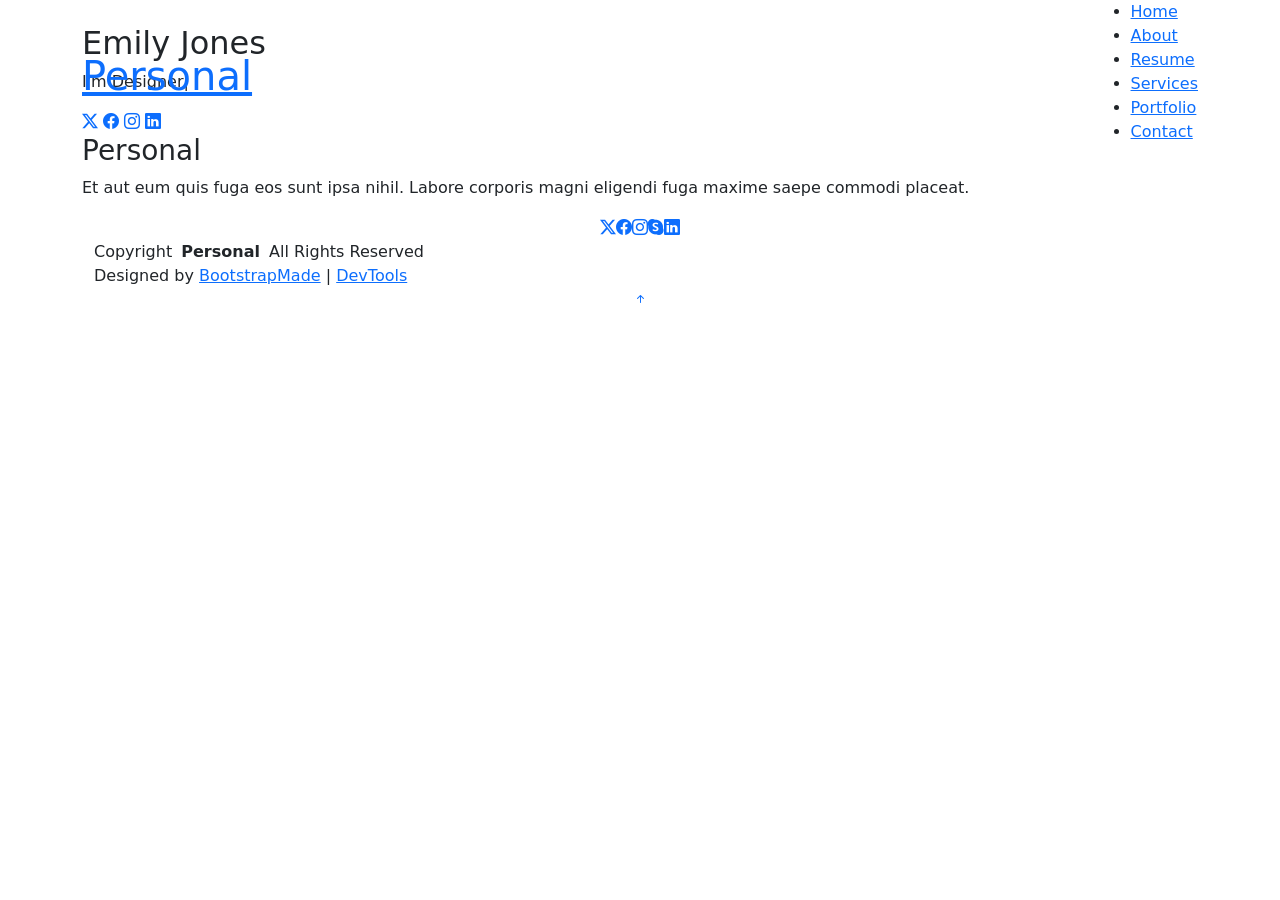
==== index.html @ 1241b0ed "." ====
<!DOCTYPE html>
<html lang="en">

<head>
  <meta charset="utf-8">
  <meta content="width=device-width, initial-scale=1.0" name="viewport">
  <title>Index - Personal Bootstrap Template</title>
  <meta name="description" content="">
  <meta name="keywords" content="">

  <!-- Favicons -->
  <link href="assets/img/favicon.png" rel="icon">
  <link href="assets/img/apple-touch-icon.png" rel="apple-touch-icon">

  <!-- Fonts -->
  <link href="https://fonts.googleapis.com" rel="preconnect">
  <link href="https://fonts.gstatic.com" rel="preconnect" crossorigin>
  <link href="https://fonts.googleapis.com/css2?family=Roboto:ital,wght@0,100;0,300;0,400;0,500;0,700;0,900;1,100;1,300;1,400;1,500;1,700;1,900&family=Poppins:ital,wght@0,100;0,200;0,300;0,400;0,500;0,600;0,700;0,800;0,900;1,100;1,200;1,300;1,400;1,500;1,600;1,700;1,800;1,900&family=Raleway:ital,wght@0,100;0,200;0,300;0,400;0,500;0,600;0,700;0,800;0,900;1,100;1,200;1,300;1,400;1,500;1,600;1,700;1,800;1,900&display=swap" rel="stylesheet">

  <!-- Vendor CSS Files -->
  <link href="assets/vendor/bootstrap/css/bootstrap.min.css" rel="stylesheet">
  <link href="assets/vendor/bootstrap-icons/bootstrap-icons.css" rel="stylesheet">
  <link href="assets/vendor/aos/aos.css" rel="stylesheet">
  <link href="assets/vendor/swiper/swiper-bundle.min.css" rel="stylesheet">
  <link href="assets/vendor/glightbox/css/glightbox.min.css" rel="stylesheet">

  <!-- Main CSS File -->
  <link href="assets/css/main.css" rel="stylesheet">

  <!-- =======================================================
  * Template Name: Personal
  * Template URL: https://bootstrapmade.com/personal-free-resume-bootstrap-template/
  * Updated: Mar 05 2025 with Bootstrap v5.3.3
  * Author: BootstrapMade.com
  * License: https://bootstrapmade.com/license/
  ======================================================== -->
</head>

<body class="index-page">

  <header id="header" class="header d-flex align-items-center fixed-top">
    <div class="container-fluid container-xl position-relative d-flex align-items-center justify-content-between">

      <a href="index.html" class="logo d-flex align-items-center">
        <!-- Uncomment the line below if you also wish to use an image logo -->
        <!-- <img src="assets/img/logo.webp" alt=""> -->
        <h1 class="sitename">Personal</h1>
      </a>

      <nav id="navmenu" class="navmenu">
        <ul>
          <li><a href="index.html" class="active">Home</a></li>
          <li><a href="about.html">About</a></li>
          <li><a href="resume.html">Resume</a></li>
          <li><a href="services.html">Services</a></li>
          <li><a href="portfolio.html">Portfolio</a></li>
          <li><a href="contact.html">Contact</a></li>
        </ul>
        <i class="mobile-nav-toggle d-xl-none bi bi-list"></i>
      </nav>

    </div>
  </header>

  <main class="main">

    <!-- Hero Section -->
    <section id="hero" class="hero section dark-background">

      <img src="assets/img/hero-bg.jpg" alt="" data-aos="fade-in">

      <div class="container" data-aos="zoom-out" data-aos-delay="100">
        <h2>Emily Jones</h2>
        <p>I'm <span class="typed" data-typed-items="Designer, Developer, Freelancer, Photographer"></span><span class="typed-cursor typed-cursor--blink"></span></p>
        <div class="social-links">
          <a href="#"><i class="bi bi-twitter-x"></i></a>
          <a href="#"><i class="bi bi-facebook"></i></a>
          <a href="#"><i class="bi bi-instagram"></i></a>
          <a href="#"><i class="bi bi-linkedin"></i></a>
        </div>
      </div>

    </section><!-- /Hero Section -->

  </main>

  <footer id="footer" class="footer dark-background">
    <div class="container">
      <h3 class="sitename">Personal</h3>
      <p>Et aut eum quis fuga eos sunt ipsa nihil. Labore corporis magni eligendi fuga maxime saepe commodi placeat.</p>
      <div class="social-links d-flex justify-content-center">
        <a href=""><i class="bi bi-twitter-x"></i></a>
        <a href=""><i class="bi bi-facebook"></i></a>
        <a href=""><i class="bi bi-instagram"></i></a>
        <a href=""><i class="bi bi-skype"></i></a>
        <a href=""><i class="bi bi-linkedin"></i></a>
      </div>
      <div class="container">
        <div class="copyright">
          <span>Copyright</span> <strong class="px-1 sitename">Personal</strong> <span>All Rights Reserved</span>
        </div>
        <div class="credits">
          <!-- All the links in the footer should remain intact. -->
          <!-- You can delete the links only if you've purchased the pro version. -->
          <!-- Licensing information: https://bootstrapmade.com/license/ -->
          <!-- Purchase the pro version with working PHP/AJAX contact form: [buy-url] -->
          Designed by <a href="https://bootstrapmade.com/">BootstrapMade</a> | <a href="https://bootstrapmade.com/tools/">DevTools</a>
        </div>
      </div>
    </div>
  </footer>

  <!-- Scroll Top -->
  <a href="#" id="scroll-top" class="scroll-top d-flex align-items-center justify-content-center"><i class="bi bi-arrow-up-short"></i></a>

  <!-- Preloader -->
  <div id="preloader"></div>

  <!-- Vendor JS Files -->
  <script src="assets/vendor/bootstrap/js/bootstrap.bundle.min.js"></script>
  <script src="assets/vendor/php-email-form/validate.js"></script>
  <script src="assets/vendor/aos/aos.js"></script>
  <script src="assets/vendor/typed.js/typed.umd.js"></script>
  <script src="assets/vendor/purecounter/purecounter_vanilla.js"></script>
  <script src="assets/vendor/waypoints/noframework.waypoints.js"></script>
  <script src="assets/vendor/swiper/swiper-bundle.min.js"></script>
  <script src="assets/vendor/glightbox/js/glightbox.min.js"></script>
  <script src="assets/vendor/imagesloaded/imagesloaded.pkgd.min.js"></script>
  <script src="assets/vendor/isotope-layout/isotope.pkgd.min.js"></script>

  <!-- Main JS File -->
  <script src="assets/js/main.js"></script>

</body>

</html>
---- assets/css/main.css ----
/**
* Template Name: Personal
* Template URL: https://bootstrapmade.com/personal-free-resume-bootstrap-template/
* Updated: Mar 05 2025 with Bootstrap v5.3.3
* Author: BootstrapMade.com
* License: https://bootstrapmade.com/license/
*/

/*--------------------------------------------------------------
# Font & Color Variables
# Help: https://bootstrapmade.com/color-system/
--------------------------------------------------------------*/
/* Fonts */
:root {
  --default-font: "Roboto",  system-ui, -apple-system, "Segoe UI", Roboto, "Helvetica Neue", Arial, "Noto Sans", "Liberation Sans", sans-serif, "Apple Color Emoji", "Segoe UI Emoji", "Segoe UI Symbol", "Noto Color Emoji";
  --heading-font: "Raleway",  sans-serif;
  --nav-font: "Poppins",  sans-serif;
}

/* Global Colors - The following color variables are used throughout the website. Updating them here will change the color scheme of the entire website */
:root { 
  --background-color: #000000; /* Background color for the entire website, including individual sections */
  --default-color: #fafafa; /* Default color used for the majority of the text content across the entire website */
  --heading-color: #ffffff; /* Color for headings, subheadings and title throughout the website */
  --accent-color: #18d26e; /* Accent color that represents your brand on the website. It's used for buttons, links, and other elements that need to stand out */
  --surface-color: #1a1a1a; /* The surface color is used as a background of boxed elements within sections, such as cards, icon boxes, or other elements that require a visual separation from the global background. */
  --contrast-color: #000000; /* Contrast color for text, ensuring readability against backgrounds of accent, heading, or default colors. */
}

/* Nav Menu Colors - The following color variables are used specifically for the navigation menu. They are separate from the global colors to allow for more customization options */
:root {
  --nav-color: #fafafa;  /* The default color of the main navmenu links */
  --nav-hover-color: #18d26e; /* Applied to main navmenu links when they are hovered over or active */
  --nav-mobile-background-color: #1a1a1a; /* Used as the background color for mobile navigation menu */
  --nav-dropdown-background-color: #1a1a1a; /* Used as the background color for dropdown items that appear when hovering over primary navigation items */
  --nav-dropdown-color: #fafafa; /* Used for navigation links of the dropdown items in the navigation menu. */
  --nav-dropdown-hover-color: #18d26e; /* Similar to --nav-hover-color, this color is applied to dropdown navigation links when they are hovered over. */
}

/* Color Presets - These classes override global colors when applied to any section or element, providing reuse of the sam color scheme. */

.light-background {
  --background-color: #1a1a1a;
  --surface-color: #343434;
}

.dark-background {
  --background-color: rgba(15, 15, 15, 0.975);
  --default-color: #ffffff;
  --heading-color: #ffffff;
  --surface-color: #292929f9;
  --contrast-color: #000000;
}

/* Smooth scroll */
:root {
  scroll-behavior: smooth;
}

/*--------------------------------------------------------------
# General Styling & Shared Classes
--------------------------------------------------------------*/
body {
  color: var(--default-color);
  background-color: var(--background-color);
  font-family: var(--default-font);
}

a {
  color: var(--accent-color);
  text-decoration: none;
  transition: 0.3s;
}

a:hover {
  color: color-mix(in srgb, var(--accent-color), transparent 25%);
  text-decoration: none;
}

h1,
h2,
h3,
h4,
h5,
h6 {
  color: var(--heading-color);
  font-family: var(--heading-font);
}

/* PHP Email Form Messages
------------------------------*/
.php-email-form .error-message {
  display: none;
  background: #df1529;
  color: #ffffff;
  text-align: left;
  padding: 15px;
  margin-bottom: 24px;
  font-weight: 600;
}

.php-email-form .sent-message {
  display: none;
  color: #ffffff;
  background: #059652;
  text-align: center;
  padding: 15px;
  margin-bottom: 24px;
  font-weight: 600;
}

.php-email-form .loading {
  display: none;
  background: var(--surface-color);
  text-align: center;
  padding: 15px;
  margin-bottom: 24px;
}

.php-email-form .loading:before {
  content: "";
  display: inline-block;
  border-radius: 50%;
  width: 24px;
  height: 24px;
  margin: 0 10px -6px 0;
  border: 3px solid var(--accent-color);
  border-top-color: var(--surface-color);
  animation: php-email-form-loading 1s linear infinite;
}

@keyframes php-email-form-loading {
  0% {
    transform: rotate(0deg);
  }

  100% {
    transform: rotate(360deg);
  }
}

/*--------------------------------------------------------------
# Global Header
--------------------------------------------------------------*/
.header {
  --background-color: rgba(0, 0, 0, 0);
  color: var(--default-color);
  background-color: var(--background-color);
  padding: 15px 0;
  transition: all 0.5s;
  z-index: 997;
}

.header .logo {
  line-height: 1;
}

.header .logo img {
  max-height: 32px;
  margin-right: 8px;
}

.header .logo h1 {
  font-size: 30px;
  margin: 0;
  font-weight: 700;
  color: var(--heading-color);
}

.scrolled .header {
  box-shadow: 0px 0 18px rgba(0, 0, 0, 0.1);
}

/* Global Header on Scroll
------------------------------*/
.scrolled .header {
  --background-color: rgba(0, 0, 0, 0.8);
}

/*--------------------------------------------------------------
# Navigation Menu
--------------------------------------------------------------*/
/* Desktop Navigation */
@media (min-width: 1200px) {
  .navmenu {
    padding: 0;
  }

  .navmenu ul {
    margin: 0;
    padding: 0;
    display: flex;
    list-style: none;
    align-items: center;
  }

  .navmenu li {
    position: relative;
  }

  .navmenu>ul>li {
    white-space: nowrap;
    padding: 15px 14px;
  }

  .navmenu>ul>li:last-child {
    padding-right: 0;
  }

  .navmenu a,
  .navmenu a:focus {
    color: var(--nav-color);
    font-size: 15px;
    padding: 0 2px;
    font-family: var(--nav-font);
    font-weight: 400;
    display: flex;
    align-items: center;
    justify-content: space-between;
    white-space: nowrap;
    transition: 0.3s;
    position: relative;
  }

  .navmenu a i,
  .navmenu a:focus i {
    font-size: 12px;
    line-height: 0;
    margin-left: 5px;
    transition: 0.3s;
  }

  .navmenu>ul>li>a:before {
    content: "";
    position: absolute;
    height: 2px;
    bottom: -6px;
    left: 0;
    background-color: var(--nav-hover-color);
    visibility: hidden;
    width: 0px;
    transition: all 0.3s ease-in-out 0s;
  }

  .navmenu a:hover:before,
  .navmenu li:hover>a:before,
  .navmenu .active:before {
    visibility: visible;
    width: 25px;
  }

  .navmenu li:hover>a,
  .navmenu .active,
  .navmenu .active:focus {
    color: var(--nav-hover-color);
  }

  .navmenu .dropdown ul {
    margin: 0;
    padding: 10px 0;
    background: var(--nav-dropdown-background-color);
    display: block;
    position: absolute;
    visibility: hidden;
    left: 14px;
    top: 130%;
    opacity: 0;
    transition: 0.3s;
    border-radius: 4px;
    z-index: 99;
    box-shadow: 0px 0px 30px rgba(0, 0, 0, 0.1);
  }

  .navmenu .dropdown ul li {
    min-width: 200px;
  }

  .navmenu .dropdown ul a {
    padding: 10px 20px;
    font-size: 15px;
    text-transform: none;
    color: var(--nav-dropdown-color);
  }

  .navmenu .dropdown ul a i {
    font-size: 12px;
  }

  .navmenu .dropdown ul a:hover,
  .navmenu .dropdown ul .active:hover,
  .navmenu .dropdown ul li:hover>a {
    color: var(--nav-dropdown-hover-color);
  }

  .navmenu .dropdown:hover>ul {
    opacity: 1;
    top: 100%;
    visibility: visible;
  }

  .navmenu .dropdown .dropdown ul {
    top: 0;
    left: -90%;
    visibility: hidden;
  }

  .navmenu .dropdown .dropdown:hover>ul {
    opacity: 1;
    top: 0;
    left: -100%;
    visibility: visible;
  }
}

/* Mobile Navigation */
@media (max-width: 1199px) {
  .mobile-nav-toggle {
    color: var(--nav-color);
    font-size: 28px;
    line-height: 0;
    margin-right: 10px;
    cursor: pointer;
    transition: color 0.3s;
  }

  .navmenu {
    padding: 0;
    z-index: 9997;
  }

  .navmenu ul {
    display: none;
    list-style: none;
    position: absolute;
    inset: 60px 20px 20px 20px;
    padding: 10px 0;
    margin: 0;
    border-radius: 6px;
    background-color: var(--nav-mobile-background-color);
    border: 1px solid color-mix(in srgb, var(--default-color), transparent 90%);
    box-shadow: none;
    overflow-y: auto;
    transition: 0.3s;
    z-index: 9998;
  }

  .navmenu a,
  .navmenu a:focus {
    color: var(--nav-dropdown-color);
    padding: 10px 20px;
    font-family: var(--nav-font);
    font-size: 17px;
    font-weight: 500;
    display: flex;
    align-items: center;
    justify-content: space-between;
    white-space: nowrap;
    transition: 0.3s;
  }

  .navmenu a i,
  .navmenu a:focus i {
    font-size: 12px;
    line-height: 0;
    margin-left: 5px;
    width: 30px;
    height: 30px;
    display: flex;
    align-items: center;
    justify-content: center;
    border-radius: 50%;
    transition: 0.3s;
    background-color: color-mix(in srgb, var(--accent-color), transparent 90%);
  }

  .navmenu a i:hover,
  .navmenu a:focus i:hover {
    background-color: var(--accent-color);
    color: var(--contrast-color);
  }

  .navmenu a:hover,
  .navmenu .active,
  .navmenu .active:focus {
    color: var(--nav-dropdown-hover-color);
  }

  .navmenu .active i,
  .navmenu .active:focus i {
    background-color: var(--accent-color);
    color: var(--contrast-color);
    transform: rotate(180deg);
  }

  .navmenu .dropdown ul {
    position: static;
    display: none;
    z-index: 99;
    padding: 10px 0;
    margin: 10px 20px;
    background-color: var(--nav-dropdown-background-color);
    transition: all 0.5s ease-in-out;
  }

  .navmenu .dropdown ul ul {
    background-color: rgba(33, 37, 41, 0.1);
  }

  .navmenu .dropdown>.dropdown-active {
    display: block;
    background-color: rgba(33, 37, 41, 0.03);
  }

  .mobile-nav-active {
    overflow: hidden;
  }

  .mobile-nav-active .mobile-nav-toggle {
    color: #fff;
    position: absolute;
    font-size: 32px;
    top: 15px;
    right: 15px;
    margin-right: 0;
    z-index: 9999;
  }

  .mobile-nav-active .navmenu {
    position: fixed;
    overflow: hidden;
    inset: 0;
    background: rgba(33, 37, 41, 0.8);
    transition: 0.3s;
  }

  .mobile-nav-active .navmenu>ul {
    display: block;
  }
}

/*--------------------------------------------------------------
# Global Footer
--------------------------------------------------------------*/
.footer {
  color: var(--default-color);
  background-color: var(--background-color);
  font-size: 14px;
  text-align: center;
  padding: 30px 0;
  position: relative;
}

.footer h3 {
  font-size: 36px;
  font-weight: 700;
  position: relative;
  padding: 0;
  margin: 0 0 15px 0;
}

.footer p {
  font-size: 15;
  font-style: italic;
  padding: 0;
  margin: 0 0 30px 0;
}

.footer .social-links {
  margin: 0 0 30px 0;
}

.footer .social-links a {
  font-size: 16px;
  display: flex;
  align-items: center;
  justify-content: center;
  background: var(--accent-color);
  color: var(--contrast-color);
  line-height: 1;
  margin: 0 4px;
  border-radius: 50%;
  text-align: center;
  width: 36px;
  height: 36px;
  transition: 0.3s;
}

.footer .social-links a:hover {
  background: color-mix(in srgb, var(--accent-color), transparent 20%);
  text-decoration: none;
}

.footer .copyright {
  padding-top: 25px;
  border-top: 1px solid color-mix(in srgb, var(--default-color), transparent 90%);
}

.footer .credits {
  font-size: 13px;
  padding-top: 5px;
}

/*--------------------------------------------------------------
# Preloader
--------------------------------------------------------------*/
#preloader {
  position: fixed;
  inset: 0;
  z-index: 999999;
  overflow: hidden;
  background: var(--background-color);
  transition: all 0.6s ease-out;
}

#preloader:before {
  content: "";
  position: fixed;
  top: calc(50% - 30px);
  left: calc(50% - 30px);
  border: 6px solid #ffffff;
  border-color: var(--accent-color) transparent var(--accent-color) transparent;
  border-radius: 50%;
  width: 60px;
  height: 60px;
  animation: animate-preloader 1.5s linear infinite;
}

@keyframes animate-preloader {
  0% {
    transform: rotate(0deg);
  }

  100% {
    transform: rotate(360deg);
  }
}

/*--------------------------------------------------------------
# Scroll Top Button
--------------------------------------------------------------*/
.scroll-top {
  position: fixed;
  visibility: hidden;
  opacity: 0;
  right: 15px;
  bottom: -15px;
  z-index: 99999;
  background-color: var(--accent-color);
  width: 44px;
  height: 44px;
  border-radius: 50px;
  transition: all 0.4s;
}

.scroll-top i {
  font-size: 24px;
  color: var(--contrast-color);
  line-height: 0;
}

.scroll-top:hover {
  background-color: color-mix(in srgb, var(--accent-color), transparent 20%);
  color: var(--contrast-color);
}

.scroll-top.active {
  visibility: visible;
  opacity: 1;
  bottom: 15px;
}

/*--------------------------------------------------------------
# Disable aos animation delay on mobile devices
--------------------------------------------------------------*/
@media screen and (max-width: 768px) {
  [data-aos-delay] {
    transition-delay: 0 !important;
  }
}

/*--------------------------------------------------------------
# Global Page Titles & Breadcrumbs
--------------------------------------------------------------*/
.page-title {
  color: var(--default-color);
  background-color: var(--background-color);
  position: relative;
}

.page-title .heading {
  padding: 160px 0 80px 0;
  border-top: 1px solid color-mix(in srgb, var(--default-color), transparent 90%);
}

.page-title .heading h1 {
  font-size: 38px;
  font-weight: 700;
}

.page-title nav {
  background-color: color-mix(in srgb, var(--default-color), transparent 90%);
  padding: 20px 0;
}

.page-title nav ol {
  display: flex;
  flex-wrap: wrap;
  list-style: none;
  margin: 0;
  font-size: 16px;
  font-weight: 600;
}

.page-title nav ol li+li {
  padding-left: 10px;
}

.page-title nav ol li+li::before {
  content: "/";
  display: inline-block;
  padding-right: 10px;
  color: color-mix(in srgb, var(--default-color), transparent 70%);
}

/*--------------------------------------------------------------
# Global Sections
--------------------------------------------------------------*/
section,
.section {
  color: var(--default-color);
  background-color: var(--background-color);
  padding: 60px 0;
  scroll-margin-top: 100px;
  overflow: clip;
}

@media (max-width: 1199px) {

  section,
  .section {
    scroll-margin-top: 66px;
  }
}

/*--------------------------------------------------------------
# Global Section Titles
--------------------------------------------------------------*/
.section-title {
  padding-bottom: 60px;
  position: relative;
}

.section-title h2 {
  font-size: 14px;
  font-weight: 500;
  padding: 0;
  line-height: 1px;
  margin: 0;
  letter-spacing: 1.5px;
  text-transform: uppercase;
  color: color-mix(in srgb, var(--default-color), transparent 50%);
  position: relative;
}

.section-title h2::after {
  content: "";
  width: 120px;
  height: 1px;
  display: inline-block;
  background: var(--accent-color);
  margin: 4px 10px;
}

.section-title div {
  color: var(--heading-color);
  margin: 0;
  margin: 0;
  font-size: 28px;
  font-weight: 700;
  text-transform: uppercase;
  font-family: var(--heading-font);
}

/*--------------------------------------------------------------
# Hero Section
--------------------------------------------------------------*/
.hero {
  width: 100%;
  min-height: 100vh;
  position: relative;
  padding: 80px 0;
  display: flex;
  align-items: center;
  justify-content: center;
}

.hero img {
  position: absolute;
  inset: 0;
  display: block;
  width: 100%;
  height: 100%;
  object-fit: cover;
  z-index: 1;
}

.hero .container {
  position: relative;
  z-index: 3;
}

.hero h2 {
  margin: 0;
  font-size: 64px;
  font-weight: 700;
}

.hero p {
  margin: 5px 0 0 0;
  font-size: 26px;
}

.hero p span {
  letter-spacing: 1px;
  border-bottom: 2px solid var(--accent-color);
}

.hero .social-links {
  margin-top: 25px;
}

.hero .social-links a {
  background-color: color-mix(in srgb, var(--default-color), transparent 90%);
  color: var(--default-color);
  font-size: 14px;
  width: 40px;
  height: 40px;
  border-radius: 50px;
  display: inline-flex;
  align-items: center;
  justify-content: center;
  margin-right: 20px;
  transition: 0.3s;
}

.hero .social-links a:hover {
  background-color: var(--accent-color);
}

@media (max-width: 768px) {
  .hero h2 {
    font-size: 32px;
  }

  .hero p {
    font-size: 20px;
  }
}

/*--------------------------------------------------------------
# About Section
--------------------------------------------------------------*/
.about .content h2 {
  font-weight: 700;
  font-size: 24px;
}

.about .content ul {
  list-style: none;
  padding: 0;
}

.about .content ul li {
  margin-bottom: 20px;
  display: flex;
  align-items: center;
}

.about .content ul strong {
  margin-right: 10px;
}

.about .content ul i {
  font-size: 16px;
  margin-right: 5px;
  color: var(--accent-color);
  line-height: 0;
}

/*--------------------------------------------------------------
# Stats Section
--------------------------------------------------------------*/
.stats i {
  background-color: var(--surface-color);
  color: var(--accent-color);
  box-shadow: 0px 2px 25px rgba(0, 0, 0, 0.1);
  width: 54px;
  height: 54px;
  font-size: 24px;
  border-radius: 50px;
  border: 2px solid var(--background-color);
  display: inline-flex;
  align-items: center;
  justify-content: center;
  position: relative;
  z-index: 1;
}

.stats .stats-item {
  background-color: var(--surface-color);
  margin-top: -27px;
  padding: 30px 30px 25px 30px;
  width: 100%;
  position: relative;
  text-align: center;
  box-shadow: 0px 2px 35px rgba(0, 0, 0, 0.1);
  border-radius: 4px;
  z-index: 0;
}

.stats .stats-item span {
  font-size: 36px;
  display: block;
  font-weight: 700;
  color: color-mix(in srgb, var(--default-color), transparent 20%);
}

.stats .stats-item p {
  padding: 0;
  margin: 0;
  font-family: var(--heading-font);
  font-size: 16px;
}

/*--------------------------------------------------------------
# Skills Section
--------------------------------------------------------------*/
.skills .progress {
  height: 60px;
  display: block;
  background: none;
  border-radius: 0;
}

.skills .progress .skill {
  color: var(--heading-color);
  padding: 0;
  margin: 0 0 6px 0;
  text-transform: uppercase;
  display: block;
  font-weight: 600;
  font-family: var(--heading-font);
}

.skills .progress .skill .val {
  float: right;
  font-style: normal;
}

.skills .progress-bar-wrap {
  background: color-mix(in srgb, var(--default-color), transparent 90%);
  height: 10px;
}

.skills .progress-bar {
  width: 1px;
  height: 10px;
  transition: 0.9s;
  background-color: var(--accent-color);
}

/*--------------------------------------------------------------
# Interests Section
--------------------------------------------------------------*/
.interests .features-item {
  background-color: var(--surface-color);
  display: flex;
  align-items: center;
  padding: 20px;
  transition: 0.3s;
  border: 1px solid color-mix(in srgb, var(--default-color), transparent 90%);
  position: relative;
}

.interests .features-item i {
  font-size: 32px;
  padding-right: 10px;
  line-height: 0;
}

.interests .features-item h3 {
  font-weight: 700;
  margin: 0;
  padding: 0;
  line-height: 1;
  font-size: 16px;
}

.interests .features-item h3 a {
  color: var(--heading-color);
  transition: 0.3s;
}

.interests .features-item:hover {
  border-color: var(--accent-color);
}

.interests .features-item:hover h3 a {
  color: var(--accent-color);
}

/*--------------------------------------------------------------
# Testimonials Section
--------------------------------------------------------------*/
.testimonials .testimonials-carousel,
.testimonials .testimonials-slider {
  overflow: hidden;
}

.testimonials .testimonial-item {
  box-sizing: content-box;
  min-height: 320px;
}

.testimonials .testimonial-item .testimonial-img {
  width: 90px;
  border-radius: 50%;
  margin: -40px 0 0 40px;
  position: relative;
  z-index: 2;
  border: 6px solid var(--background-color);
}

.testimonials .testimonial-item h3 {
  font-size: 18px;
  font-weight: bold;
  margin: 10px 0 5px 45px;
}

.testimonials .testimonial-item h4 {
  font-size: 14px;
  color: color-mix(in srgb, var(--default-color), transparent 20%);
  margin: 0 0 0 45px;
}

.testimonials .testimonial-item .quote-icon-left,
.testimonials .testimonial-item .quote-icon-right {
  color: color-mix(in srgb, var(--accent-color), transparent 50%);
  font-size: 26px;
  line-height: 0;
}

.testimonials .testimonial-item .quote-icon-left {
  display: inline-block;
  left: -5px;
  position: relative;
}

.testimonials .testimonial-item .quote-icon-right {
  display: inline-block;
  right: -5px;
  position: relative;
  top: 10px;
  transform: scale(-1, -1);
}

.testimonials .testimonial-item p {
  font-style: italic;
  margin: 0 15px 0 15px;
  padding: 20px 20px 60px 20px;
  background: var(--surface-color);
  border-radius: 6px;
  position: relative;
  z-index: 1;
}

.testimonials .swiper-wrapper {
  height: auto;
}

.testimonials .swiper-pagination {
  margin-top: 20px;
  position: relative;
}

.testimonials .swiper-pagination .swiper-pagination-bullet {
  width: 12px;
  height: 12px;
  background-color: var(--background-color);
  opacity: 1;
  border: 1px solid var(--accent-color);
}

.testimonials .swiper-pagination .swiper-pagination-bullet-active {
  background-color: var(--accent-color);
}

/*--------------------------------------------------------------
# Resume Section
--------------------------------------------------------------*/
.resume .resume-title {
  color: var(--heading-color);
  font-size: 26px;
  font-weight: 700;
  margin-top: 20px;
  margin-bottom: 20px;
}

.resume .resume-item {
  padding: 0 0 20px 20px;
  margin-top: -2px;
  border-left: 2px solid var(--accent-color);
  position: relative;
}

.resume .resume-item h4 {
  line-height: 18px;
  font-size: 18px;
  font-weight: 600;
  text-transform: uppercase;
  color: color-mix(in srgb, var(--default-color), transparent 20%);
  margin-bottom: 10px;
}

.resume .resume-item h5 {
  font-size: 16px;
  padding: 5px 15px;
  display: inline-block;
  font-weight: 600;
  margin-bottom: 10px;
}

.resume .resume-item ul {
  padding-left: 20px;
}

.resume .resume-item ul li {
  padding-bottom: 10px;
}

.resume .resume-item:last-child {
  padding-bottom: 0;
}

.resume .resume-item::before {
  content: "";
  position: absolute;
  width: 16px;
  height: 16px;
  border-radius: 50px;
  left: -9px;
  top: 0;
  background: var(--background-color);
  border: 2px solid var(--accent-color);
}

/*--------------------------------------------------------------
# Services Section
--------------------------------------------------------------*/
.services .service-item {
  background-color: var(--surface-color);
  text-align: center;
  padding: 80px 20px;
  transition: all ease-in-out 0.3s;
  height: 100%;
}

.services .service-item .icon {
  margin: 0 auto;
  width: 64px;
  height: 64px;
  background: var(--accent-color);
  border-radius: 4px;
  display: flex;
  align-items: center;
  justify-content: center;
  margin-bottom: 20px;
  transition: 0.3s;
  transform-style: preserve-3d;
}

.services .service-item .icon i {
  color: var(--contrast-color);
  font-size: 28px;
  transition: ease-in-out 0.3s;
}

.services .service-item .icon::before {
  position: absolute;
  content: "";
  left: -8px;
  top: -8px;
  height: 100%;
  width: 100%;
  background: color-mix(in srgb, var(--accent-color), transparent 80%);
  border-radius: 5px;
  transition: all 0.3s ease-out 0s;
  transform: translateZ(-1px);
}

.services .service-item h3 {
  font-weight: 700;
  margin: 10px 0 15px 0;
  font-size: 22px;
}

.services .service-item p {
  line-height: 24px;
  font-size: 14px;
  margin-bottom: 0;
}

.services .service-item:hover {
  background: var(--accent-color);
  border-color: var(--accent-color);
}

.services .service-item:hover .icon {
  background: var(--surface-color);
}

.services .service-item:hover .icon i {
  color: var(--accent-color);
}

.services .service-item:hover .icon::before {
  background: color-mix(in srgb, var(--background-color), transparent 70%);
}

.services .service-item:hover h3,
.services .service-item:hover p {
  color: var(--contrast-color);
}

/*--------------------------------------------------------------
# Service Details Section
--------------------------------------------------------------*/
.service-details .services-list {
  background-color: var(--surface-color);
  padding: 10px 30px;
  border: 1px solid color-mix(in srgb, var(--default-color), transparent 90%);
  margin-bottom: 20px;
}

.service-details .services-list a {
  display: block;
  line-height: 1;
  padding: 8px 0 8px 15px;
  border-left: 3px solid color-mix(in srgb, var(--default-color), transparent 70%);
  margin: 20px 0;
  color: color-mix(in srgb, var(--default-color), transparent 20%);
  transition: 0.3s;
}

.service-details .services-list a.active {
  color: var(--heading-color);
  font-weight: 700;
  border-color: var(--accent-color);
}

.service-details .services-list a:hover {
  border-color: var(--accent-color);
}

.service-details .services-img {
  margin-bottom: 20px;
}

.service-details h3 {
  font-size: 26px;
  font-weight: 700;
}

.service-details h4 {
  font-size: 20px;
  font-weight: 700;
}

.service-details p {
  font-size: 15px;
}

.service-details ul {
  list-style: none;
  padding: 0;
  font-size: 15px;
}

.service-details ul li {
  padding: 5px 0;
  display: flex;
  align-items: center;
}

.service-details ul i {
  font-size: 20px;
  margin-right: 8px;
  color: var(--accent-color);
}

/*--------------------------------------------------------------
# Portfolio Section
--------------------------------------------------------------*/
.portfolio .portfolio-filters {
  padding: 0;
  margin: 0 auto 20px auto;
  list-style: none;
  text-align: center;
}

.portfolio .portfolio-filters li {
  cursor: pointer;
  display: inline-block;
  padding: 0;
  font-size: 18px;
  font-weight: 500;
  margin: 0 10px;
  line-height: 1;
  margin-bottom: 5px;
  transition: all 0.3s ease-in-out;
}

.portfolio .portfolio-filters li:hover,
.portfolio .portfolio-filters li.filter-active {
  color: var(--accent-color);
}

.portfolio .portfolio-filters li:first-child {
  margin-left: 0;
}

.portfolio .portfolio-filters li:last-child {
  margin-right: 0;
}

@media (max-width: 575px) {
  .portfolio .portfolio-filters li {
    font-size: 14px;
    margin: 0 5px;
  }
}

.portfolio .portfolio-content {
  position: relative;
  overflow: hidden;
}

.portfolio .portfolio-content img {
  transition: 0.3s;
}

.portfolio .portfolio-content .portfolio-info {
  opacity: 0;
  position: absolute;
  inset: 0;
  z-index: 3;
  transition: all ease-in-out 0.3s;
  background: rgba(0, 0, 0, 0.6);
  padding: 15px;
}

.portfolio .portfolio-content .portfolio-info h4 {
  font-size: 14px;
  padding: 5px 10px;
  font-weight: 400;
  color: #ffffff;
  display: inline-block;
  background-color: var(--accent-color);
}

.portfolio .portfolio-content .portfolio-info p {
  position: absolute;
  bottom: 10px;
  text-align: center;
  display: inline-block;
  left: 0;
  right: 0;
  font-size: 16px;
  font-weight: 600;
  color: rgba(255, 255, 255, 0.8);
}

.portfolio .portfolio-content .portfolio-info .preview-link,
.portfolio .portfolio-content .portfolio-info .details-link {
  position: absolute;
  left: calc(50% - 40px);
  font-size: 26px;
  top: calc(50% - 14px);
  color: #fff;
  transition: 0.3s;
  line-height: 1.2;
}

.portfolio .portfolio-content .portfolio-info .preview-link:hover,
.portfolio .portfolio-content .portfolio-info .details-link:hover {
  color: var(--accent-color);
}

.portfolio .portfolio-content .portfolio-info .details-link {
  left: 50%;
  font-size: 34px;
  line-height: 0;
}

.portfolio .portfolio-content:hover .portfolio-info {
  opacity: 1;
}

.portfolio .portfolio-content:hover img {
  transform: scale(1.1);
}

/*--------------------------------------------------------------
# Portfolio Details Section
--------------------------------------------------------------*/
.portfolio-details .portfolio-details-slider img {
  width: 100%;
}

.portfolio-details .portfolio-details-slider .swiper-pagination {
  margin-top: 20px;
  position: relative;
}

.portfolio-details .portfolio-details-slider .swiper-pagination .swiper-pagination-bullet {
  width: 12px;
  height: 12px;
  background-color: color-mix(in srgb, var(--default-color), transparent 85%);
  opacity: 1;
}

.portfolio-details .portfolio-details-slider .swiper-pagination .swiper-pagination-bullet-active {
  background-color: var(--accent-color);
}

.portfolio-details .portfolio-info {
  background-color: var(--surface-color);
  padding: 30px;
  box-shadow: 0px 0 30px rgba(0, 0, 0, 0.1);
}

.portfolio-details .portfolio-info h3 {
  font-size: 22px;
  font-weight: 700;
  margin-bottom: 20px;
  padding-bottom: 20px;
  border-bottom: 1px solid color-mix(in srgb, var(--default-color), transparent 85%);
}

.portfolio-details .portfolio-info ul {
  list-style: none;
  padding: 0;
  font-size: 15px;
}

.portfolio-details .portfolio-info ul li+li {
  margin-top: 10px;
}

.portfolio-details .portfolio-description {
  padding-top: 30px;
}

.portfolio-details .portfolio-description h2 {
  font-size: 26px;
  font-weight: 700;
  margin-bottom: 20px;
}

.portfolio-details .portfolio-description p {
  padding: 0;
  color: color-mix(in srgb, var(--default-color), transparent 30%);
}

/*--------------------------------------------------------------
# Starter Section Section
--------------------------------------------------------------*/
.starter-section {
  /* Add your styles here */
}

/*--------------------------------------------------------------
# Contact Section
--------------------------------------------------------------*/
.contact .info-item {
  box-shadow: 0px 0px 20px rgba(0, 0, 0, 0.1);
  padding: 20px 30px;
}

.contact .info-item .icon {
  color: var(--contrast-color);
  background-color: var(--accent-color);
  width: 56px;
  height: 56px;
  font-size: 24px;
  display: flex;
  justify-content: center;
  align-items: center;
  transition: all 0.3s ease-in-out;
  border-radius: 50%;
  margin-right: 15px;
}

.contact .info-item h3 {
  font-size: 18px;
  font-weight: 700;
  margin: 0 0 2px 0;
}

.contact .info-item p {
  padding: 0;
  margin-bottom: 0;
  font-size: 14px;
}

.contact .info-item .social-links a {
  font-size: 24px;
  display: inline-block;
  line-height: 1;
  margin: 4px 6px 0 0;
  transition: 0.3s;
  color: color-mix(in srgb, var(--default-color), transparent 50%);
}

.contact .info-item .social-links a:hover {
  color: var(--accent-color);
}

.contact .php-email-form {
  box-shadow: 0px 0px 20px rgba(0, 0, 0, 0.1);
  padding: 30px;
  margin-top: 30px;
}

@media (max-width: 575px) {
  .contact .php-email-form {
    padding: 20px;
  }
}

.contact .php-email-form input[type=text],
.contact .php-email-form input[type=email],
.contact .php-email-form textarea {
  color: var(--default-color);
  background-color: color-mix(in srgb, var(--background-color), transparent 50%);
  border-color: color-mix(in srgb, var(--default-color), transparent 80%);
  font-size: 14px;
  padding: 10px 15px;
  box-shadow: none;
  border-radius: 0;
}

.contact .php-email-form input[type=text]:focus,
.contact .php-email-form input[type=email]:focus,
.contact .php-email-form textarea:focus {
  border-color: var(--accent-color);
}

.contact .php-email-form input[type=text]::placeholder,
.contact .php-email-form input[type=email]::placeholder,
.contact .php-email-form textarea::placeholder {
  color: color-mix(in srgb, var(--default-color), transparent 70%);
}

.contact .php-email-form button[type=submit] {
  color: var(--contrast-color);
  background: var(--accent-color);
  border: 0;
  padding: 10px 30px;
  transition: 0.4s;
  border-radius: 50px;
}

.contact .php-email-form button[type=submit]:hover {
  background: color-mix(in srgb, var(--accent-color), transparent 20%);
}
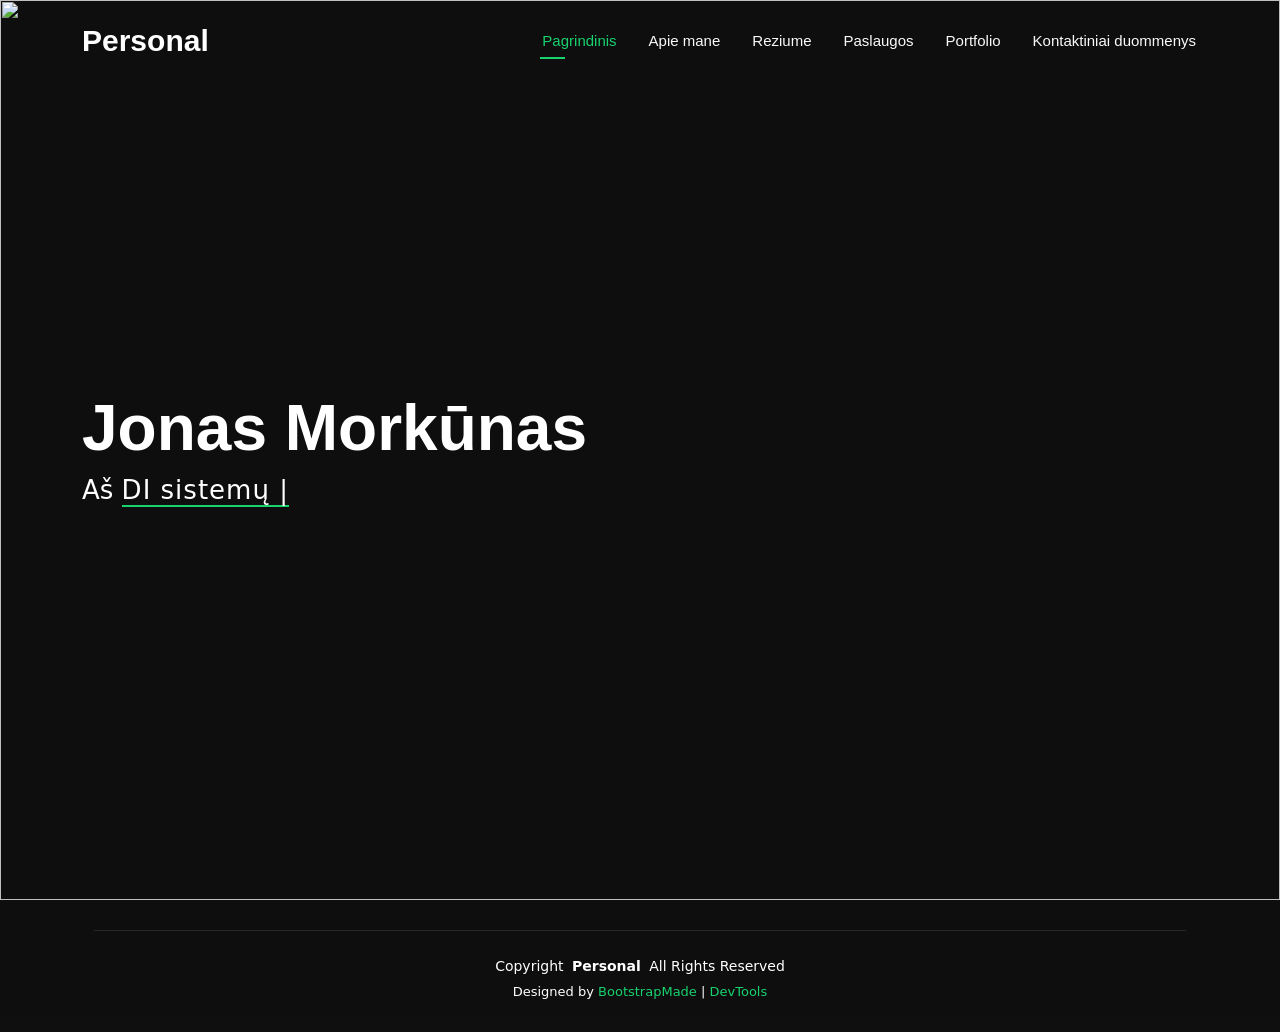
==== commit 4b4ddbf9: "pirma uzduotis papildoma ir pagrindine" ====
--- a/index.html
+++ b/index.html
@@ -1,15 +1,16 @@
 <!DOCTYPE html>
-<html lang="en">
+<html lang="lt">
 
 <head>
-  <meta charset="utf-8">
+  <meta charset="UTF-8">
   <meta content="width=device-width, initial-scale=1.0" name="viewport">
-  <title>Index - Personal Bootstrap Template</title>
-  <meta name="description" content="">
+  <title>Mano CV</title>
+  <meta name="author" content="Jonas Morkūnas">
+  <meta name="description" content="Jonas Morkūnas CV puslapis">
   <meta name="keywords" content="">
 
   <!-- Favicons -->
-  <link href="assets/img/favicon.png" rel="icon">
+  <link href="assets/img/profile-img.jpg" rel="icon" type="image/jpeg">
   <link href="assets/img/apple-touch-icon.png" rel="apple-touch-icon">
 
   <!-- Fonts -->
@@ -49,12 +50,12 @@
 
       <nav id="navmenu" class="navmenu">
         <ul>
-          <li><a href="index.html" class="active">Home</a></li>
-          <li><a href="about.html">About</a></li>
-          <li><a href="resume.html">Resume</a></li>
-          <li><a href="services.html">Services</a></li>
+          <li><a href="index.html" class="active">Pagrindinis</a></li>
+          <li><a href="about.html">Apie mane</a></li>
+          <li><a href="resume.html">Reziume</a></li>
+          <li><a href="services.html">Paslaugos</a></li>
           <li><a href="portfolio.html">Portfolio</a></li>
-          <li><a href="contact.html">Contact</a></li>
+          <li><a href="contact.html">Kontaktiniai duommenys</a></li>
         </ul>
         <i class="mobile-nav-toggle d-xl-none bi bi-list"></i>
       </nav>
@@ -67,17 +68,11 @@
     <!-- Hero Section -->
     <section id="hero" class="hero section dark-background">
 
-      <img src="assets/img/hero-bg.jpg" alt="" data-aos="fade-in">
+      <img src="assets/img/" alt="" data-aos="fade-in">
 
       <div class="container" data-aos="zoom-out" data-aos-delay="100">
-        <h2>Emily Jones</h2>
-        <p>I'm <span class="typed" data-typed-items="Designer, Developer, Freelancer, Photographer"></span><span class="typed-cursor typed-cursor--blink"></span></p>
-        <div class="social-links">
-          <a href="#"><i class="bi bi-twitter-x"></i></a>
-          <a href="#"><i class="bi bi-facebook"></i></a>
-          <a href="#"><i class="bi bi-instagram"></i></a>
-          <a href="#"><i class="bi bi-linkedin"></i></a>
-        </div>
+        <h2>Jonas Morkūnas</h2>
+        <p>Aš <span class="typed" data-typed-items="DI sistemų studentas, Inžinierius, Darbuotojas"></span><span class="typed-cursor typed-cursor--blink"></span></p>
       </div>
 
     </section><!-- /Hero Section -->
@@ -86,15 +81,6 @@
 
   <footer id="footer" class="footer dark-background">
     <div class="container">
-      <h3 class="sitename">Personal</h3>
-      <p>Et aut eum quis fuga eos sunt ipsa nihil. Labore corporis magni eligendi fuga maxime saepe commodi placeat.</p>
-      <div class="social-links d-flex justify-content-center">
-        <a href=""><i class="bi bi-twitter-x"></i></a>
-        <a href=""><i class="bi bi-facebook"></i></a>
-        <a href=""><i class="bi bi-instagram"></i></a>
-        <a href=""><i class="bi bi-skype"></i></a>
-        <a href=""><i class="bi bi-linkedin"></i></a>
-      </div>
       <div class="container">
         <div class="copyright">
           <span>Copyright</span> <strong class="px-1 sitename">Personal</strong> <span>All Rights Reserved</span>
--- a/assets/css/main.css
+++ b/assets/css/main.css
@@ -860,6 +860,7 @@
 .skills .progress-bar-wrap {
   background: color-mix(in srgb, var(--default-color), transparent 90%);
   height: 10px;
+  position: relative;
 }
 
 .skills .progress-bar {
@@ -867,6 +868,18 @@
   height: 10px;
   transition: 0.9s;
   background-color: var(--accent-color);
+}
+
+.skills .progress-bar-ai {
+  position: absolute;
+  top: 0;
+  left: var(--skill-progress);
+  background-color: #9b7bff;
+}
+
+.skills .ai-progress-label {
+  color: #9b7bff;
+  font-style: normal;
 }
 
 /*--------------------------------------------------------------
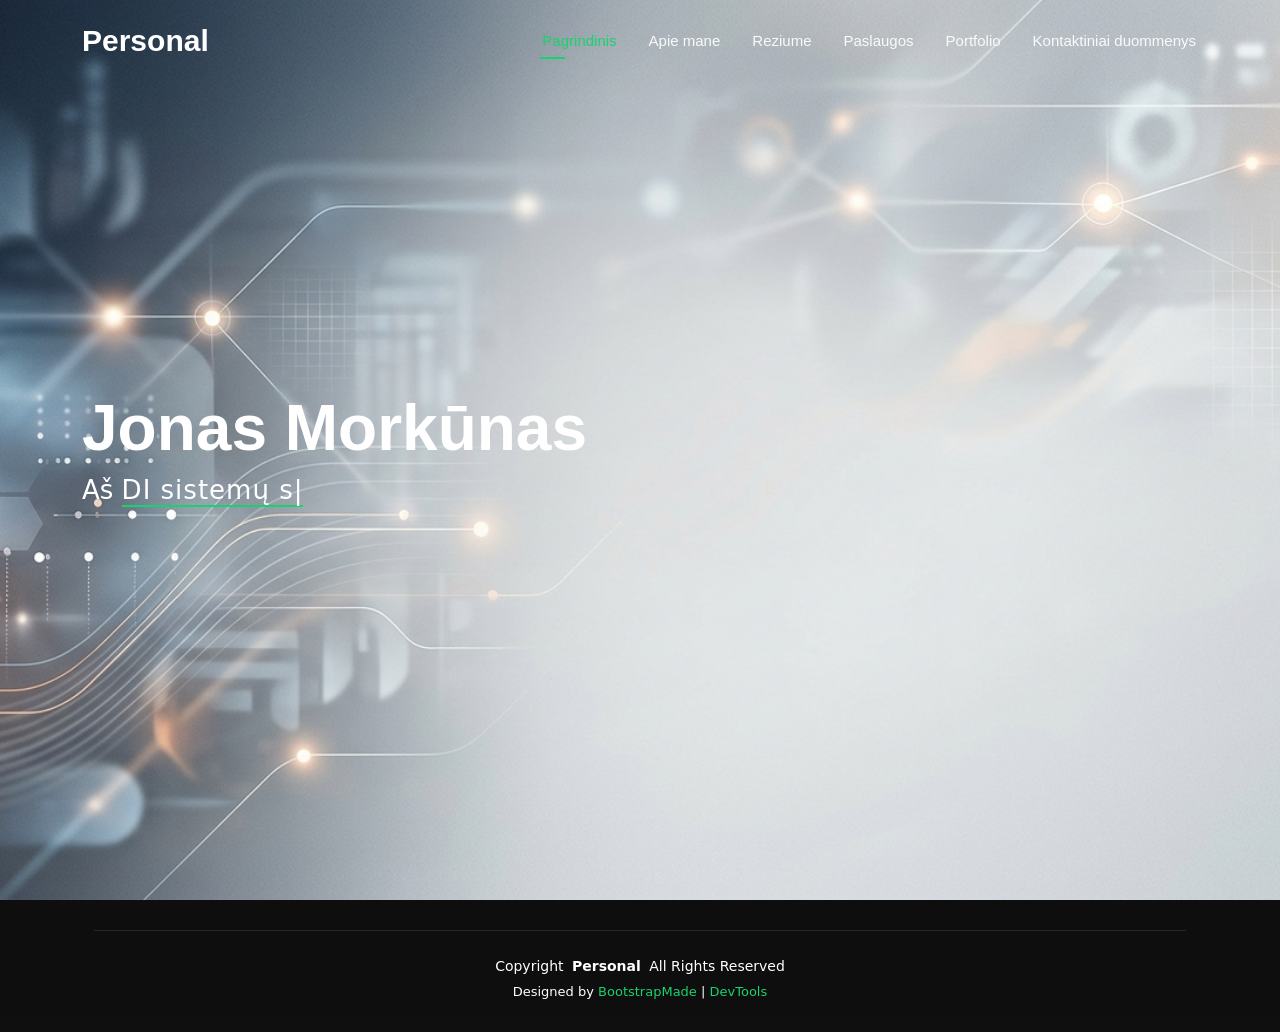
==== commit 6b0f95cf: "Update index.html" ====
--- a/index.html
+++ b/index.html
@@ -68,7 +68,7 @@
     <!-- Hero Section -->
     <section id="hero" class="hero section dark-background">
 
-      <img src="assets/img/" alt="" data-aos="fade-in">
+      <img src="assets/img/hero-bg.jpg" alt="" data-aos="fade-in">
 
       <div class="container" data-aos="zoom-out" data-aos-delay="100">
         <h2>Jonas Morkūnas</h2>
